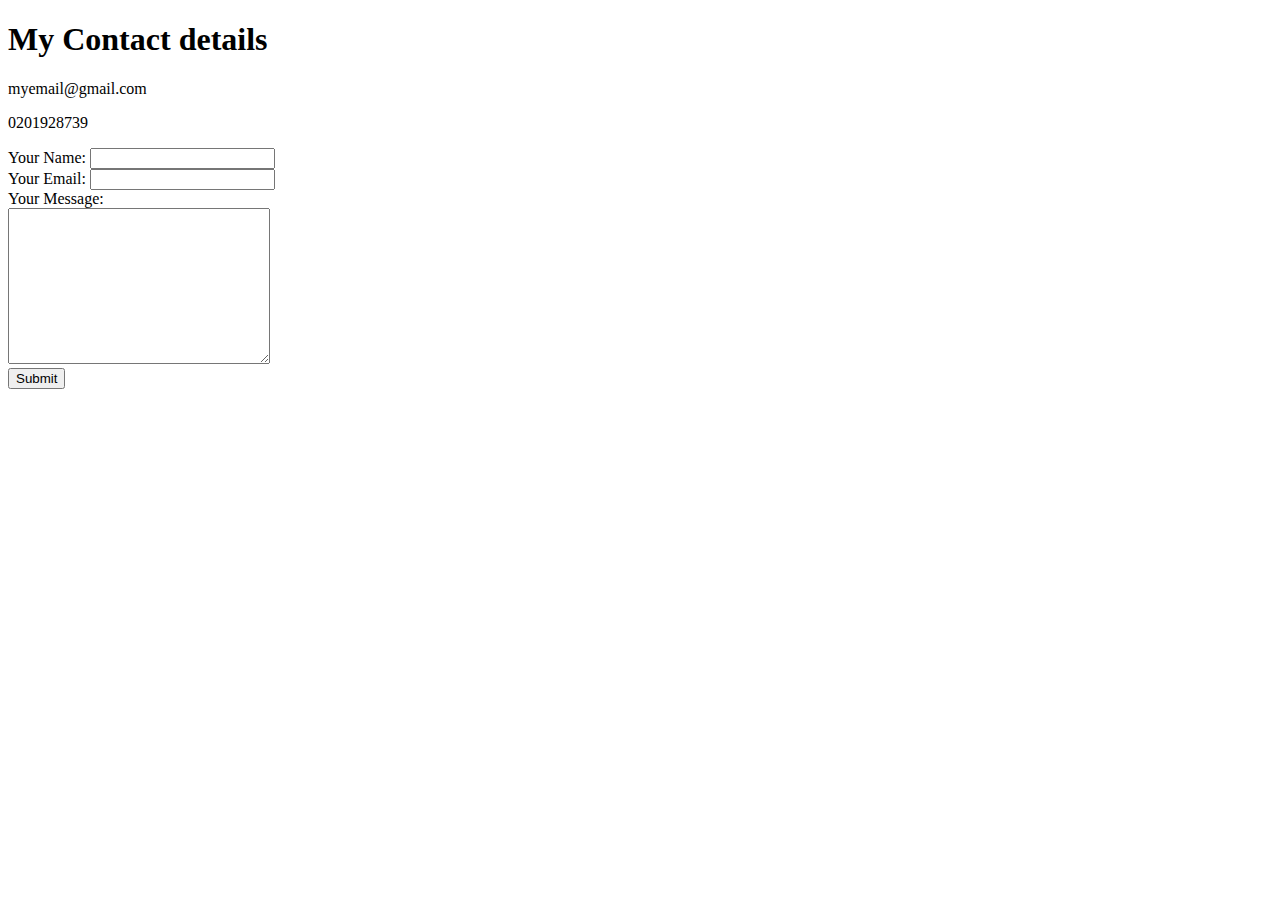
==== contact-me.html @ d80c261f "My profile" ====
<!DOCTYPE html>
<html lang="en">
<head>
    <meta charset="UTF-8">
    <meta http-equiv="X-UA-Compatible" content="IE=edge">
    <meta name="viewport" content="width=device-width, initial-scale=1.0">
    <title>Contact Me</title>
</head>
<body>
    <h1>My Contact details</h1>
    <p>myemail@gmail.com</p>
    <p>0201928739</p>

    <form action="mailto:nifoyewole@gmail.com" method="post" enctype="text/plain">
        <label for="name">Your Name: </label>
        <input type="text" name="name" id="name">
        <br>
        <label for="email">Your Email: </label>
        <input type="email" name="email" id="email">
        <br>
        <label for="message">Your Message: </label><br>
        <textarea name="message" id="message" cols="30" rows="10"></textarea>
        <br>
        <input type="submit" name="submit">
    </form>
</body>
</html>
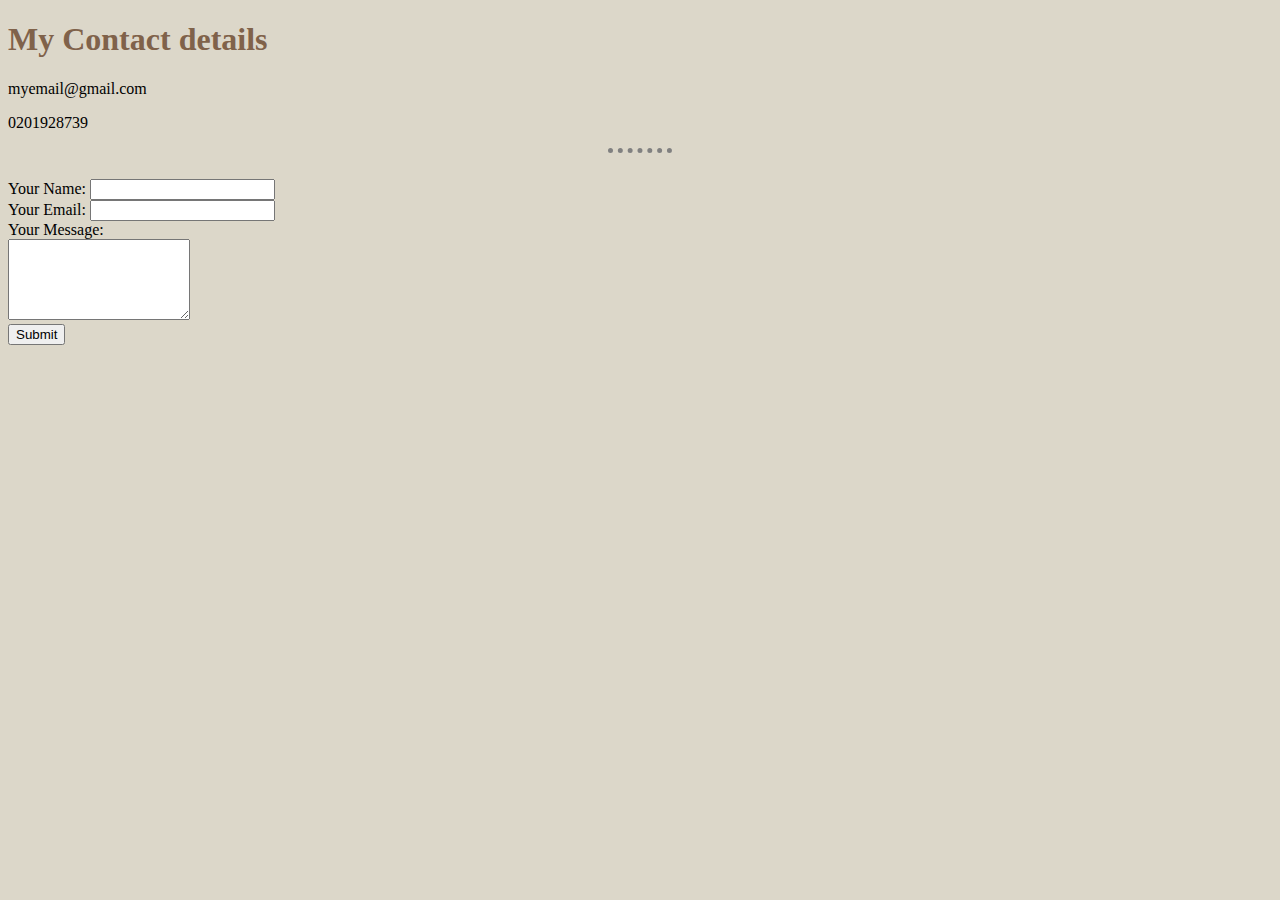
==== commit ffbd646e: "CSS implementation" ====
--- a/contact-me.html
+++ b/contact-me.html
@@ -4,13 +4,16 @@
     <meta charset="UTF-8">
     <meta http-equiv="X-UA-Compatible" content="IE=edge">
     <meta name="viewport" content="width=device-width, initial-scale=1.0">
+    <link rel="stylesheet" href="./css/styles.css">
     <title>Contact Me</title>
 </head>
 <body>
     <h1>My Contact details</h1>
     <p>myemail@gmail.com</p>
     <p>0201928739</p>
+    <hr>
 
+    <br>
     <form action="mailto:nifoyewole@gmail.com" method="post" enctype="text/plain">
         <label for="name">Your Name: </label>
         <input type="text" name="name" id="name">
@@ -19,9 +22,10 @@
         <input type="email" name="email" id="email">
         <br>
         <label for="message">Your Message: </label><br>
-        <textarea name="message" id="message" cols="30" rows="10"></textarea>
+        <textarea name="message" id="message" cols="20" rows="5"></textarea>
         <br>
         <input type="submit" name="submit">
     </form>
+
 </body>
 </html>--- a/css/styles.css
+++ b/css/styles.css
@@ -0,0 +1,17 @@
+body {
+    background-color: #DCD7C9;
+}
+
+hr{
+    border-style: dotted none none;
+    border-color: grey;
+    border-width: 5px;
+    width: 5%;
+}
+
+h1{
+    color: #80624a;
+}
+h3{
+    color: #A27B5C;
+}